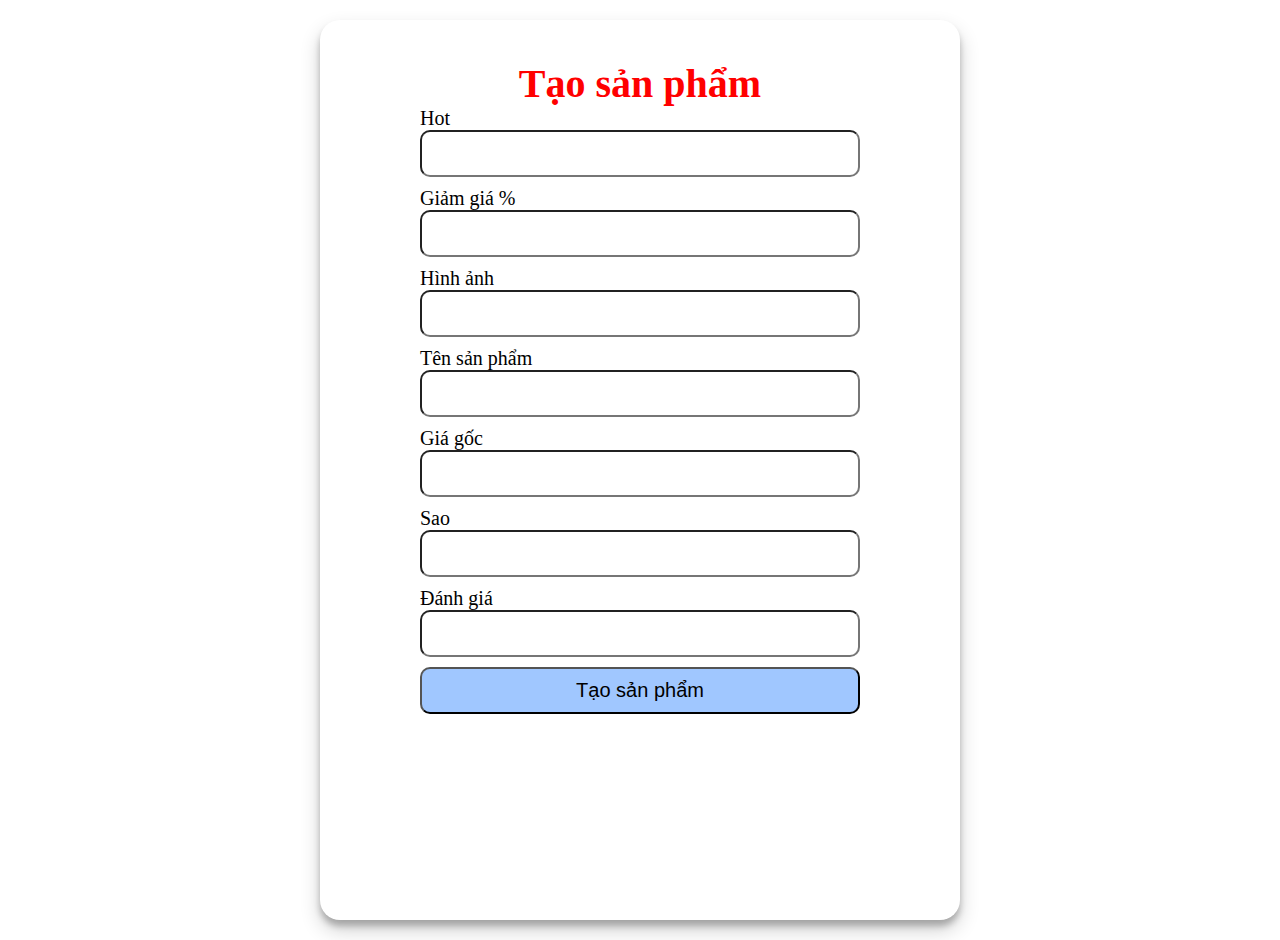
==== create_product.html @ d4d38c3f "feat(js): add products to array using JS, LocalStorage" ====
<!DOCTYPE html>
<html lang="en">

<head>
    <meta charset="UTF-8">
    <meta name="viewport" content="width=device-width, initial-scale=1.0">
    <title>Create product</title>
    <link rel="stylesheet" href="assets/css/create-product.css">
</head>

<body>
    <div class="container">
        <h1 class="title">Tạo sản phẩm</h1>

        <label class="label" for="hot">Hot</label>
        <input type="text" id="hot" class="input">

        <label class="label" for="sale">Giảm giá %</label>
        <input type="text" id="sale" class="input">

        <label class="label" for="img">Hình ảnh</label>
        <input type="text" id="img" class="input">

        <label class="label" for="title">Tên sản phẩm</label>
        <input type="text" id="title" class="input">

        <label class="label" for="originPrice">Giá gốc</label>
        <input type="text" id="originPrice" class="input">

        <label class="label" for="rate">Sao</label>
        <input type="text" id="rate" class="input">

        <label class="label" for="vote">Đánh giá</label>
        <input type="text" id="vote" class="input">

        <button class="btn" id="btn_create">Tạo sản phẩm</button>
    </div>



    <script src="assets/js/products.js"></script>
</body>

</html>
---- assets/css/create-product.css ----
:root {
  --primary-color: #a0c7ff;
}

* {
  padding: 0;
  margin: 0;
  box-sizing: border-box;
}

html {
  font-size: 62.5%;
}

body {
  font-size: 1.6rem;
  width: 100%;
  height: 100%;
  padding: 20px;
}

.container {
  border-radius: 20px;
  display: flex;
  flex-direction: column;
  width: 50vw;
  height: 100vh;
  margin: 0 auto;
  padding: 40px 100px;
  box-shadow: rgba(0, 0, 0, 0.19) 0px 10px 20px, rgba(0, 0, 0, 0.23) 0px 6px 6px;
}

.title {
  text-align: center;
  color: red;
  font-size: 4rem;
}

.input {
  padding: 10px;
  border-radius: 10px;
  margin-bottom: 10px;
  font-size: 2rem;
}

.label {
  font-size: 2rem;
}

.btn {
  padding: 10px;
  border-radius: 10px;
  background: var(--primary-color);
  font-size: 2rem;
}
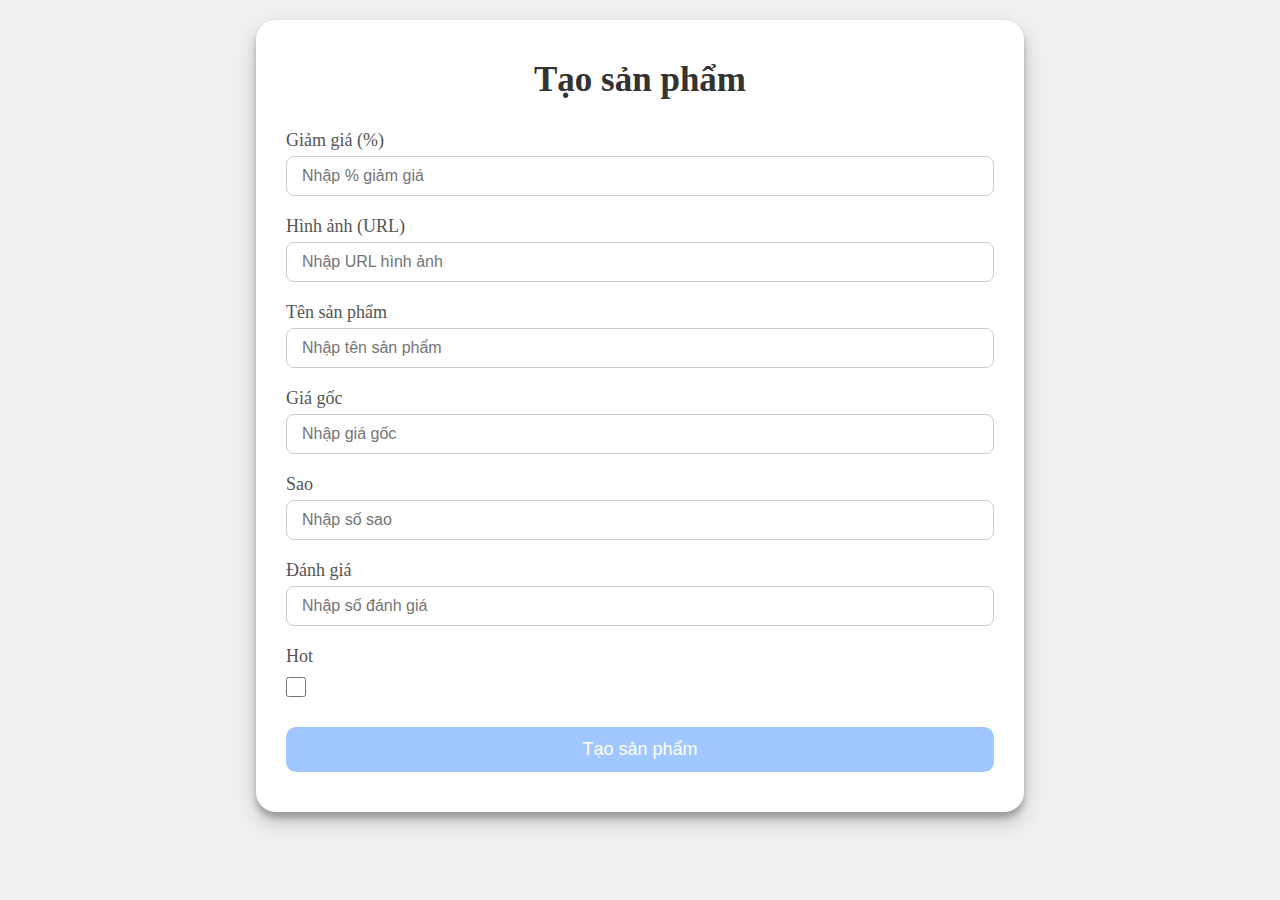
==== commit 1220d2c3: "feat(quick-sales, flash-sales): horizontal scrolling with js, feat(product): create and display prod" ====
--- a/create_product.html
+++ b/create_product.html
@@ -4,7 +4,7 @@
 <head>
     <meta charset="UTF-8">
     <meta name="viewport" content="width=device-width, initial-scale=1.0">
-    <title>Create product</title>
+    <title>Create Product</title>
     <link rel="stylesheet" href="assets/css/create-product.css">
 </head>
 
@@ -12,31 +12,43 @@
     <div class="container">
         <h1 class="title">Tạo sản phẩm</h1>
 
-        <label class="label" for="hot">Hot</label>
-        <input type="text" id="hot" class="input">
+        <div class="form-group">
+            <label class="label" for="sale">Giảm giá (%)</label>
+            <input type="number" id="sale" class="input" min="0" max="100" placeholder="Nhập % giảm giá">
+        </div>
 
-        <label class="label" for="sale">Giảm giá %</label>
-        <input type="text" id="sale" class="input">
+        <div class="form-group">
+            <label class="label" for="img">Hình ảnh (URL)</label>
+            <input type="url" id="img" class="input" placeholder="Nhập URL hình ảnh">
+        </div>
 
-        <label class="label" for="img">Hình ảnh</label>
-        <input type="text" id="img" class="input">
+        <div class="form-group">
+            <label class="label" for="title">Tên sản phẩm</label>
+            <input type="text" id="title" class="input" placeholder="Nhập tên sản phẩm">
+        </div>
 
-        <label class="label" for="title">Tên sản phẩm</label>
-        <input type="text" id="title" class="input">
+        <div class="form-group">
+            <label class="label" for="originPrice">Giá gốc</label>
+            <input type="number" id="originPrice" class="input" min="0" placeholder="Nhập giá gốc">
+        </div>
 
-        <label class="label" for="originPrice">Giá gốc</label>
-        <input type="text" id="originPrice" class="input">
+        <div class="form-group">
+            <label class="label" for="rate">Sao</label>
+            <input type="number" id="rate" class="input" min="0" max="5" step="0.1" placeholder="Nhập số sao">
+        </div>
 
-        <label class="label" for="rate">Sao</label>
-        <input type="text" id="rate" class="input">
+        <div class="form-group">
+            <label class="label" for="vote">Đánh giá</label>
+            <input type="number" id="vote" class="input" min="0" placeholder="Nhập số đánh giá">
+        </div>
 
-        <label class="label" for="vote">Đánh giá</label>
-        <input type="text" id="vote" class="input">
+        <div class="form-group">
+            <label class="label" for="hot">Hot</label>
+            <input type="checkbox" id="hot" class="input">
+        </div>
 
-        <button class="btn" id="btn_create">Tạo sản phẩm</button>
+        <button type="button" class="btn" id="btn_create">Tạo sản phẩm</button>
     </div>
-
-
 
     <script src="assets/js/products.js"></script>
 </body>
--- a/assets/css/create-product.css
+++ b/assets/css/create-product.css
@@ -1,5 +1,8 @@
 :root {
   --primary-color: #a0c7ff;
+  --secondary-color: #f0f0f0;
+  --error-color: #ff4d4d;
+  --font-family: "Arial, sans-serif";
 }
 
 * {
@@ -13,43 +16,76 @@
 }
 
 body {
+  font-family: var(--font-family);
   font-size: 1.6rem;
   width: 100%;
   height: 100%;
   padding: 20px;
+  background-color: var(--secondary-color);
 }
 
 .container {
   border-radius: 20px;
   display: flex;
   flex-direction: column;
-  width: 50vw;
-  height: 100vh;
+  width: 60vw;
+  max-width: 800px;
   margin: 0 auto;
-  padding: 40px 100px;
+  padding: 40px 30px;
+  background-color: #fff;
   box-shadow: rgba(0, 0, 0, 0.19) 0px 10px 20px, rgba(0, 0, 0, 0.23) 0px 6px 6px;
 }
 
 .title {
   text-align: center;
-  color: red;
-  font-size: 4rem;
+  color: #333;
+  font-size: 3.5rem;
+  margin-bottom: 30px;
+}
+
+.form-group {
+  display: flex;
+  flex-direction: column;
+  margin-bottom: 20px;
+}
+
+.label {
+  font-size: 1.8rem;
+  margin-bottom: 5px;
+  color: #555;
 }
 
 .input {
-  padding: 10px;
-  border-radius: 10px;
-  margin-bottom: 10px;
-  font-size: 2rem;
+  padding: 10px 15px;
+  border: 1px solid #ccc;
+  border-radius: 8px;
+  font-size: 1.6rem;
+  transition: border-color 0.3s;
 }
 
-.label {
-  font-size: 2rem;
+.input:focus {
+  border-color: var(--primary-color);
+  outline: none;
+}
+
+#hot {
+  width: 20px;
+  height: 20px;
+  margin-top: 5px;
 }
 
 .btn {
-  padding: 10px;
+  padding: 12px 20px;
+  border: none;
   border-radius: 10px;
   background: var(--primary-color);
-  font-size: 2rem;
+  color: #fff;
+  font-size: 1.8rem;
+  cursor: pointer;
+  transition: background 0.3s;
+  margin-top: 10px;
 }
+
+.btn:hover {
+  background: #89bde0;
+}
